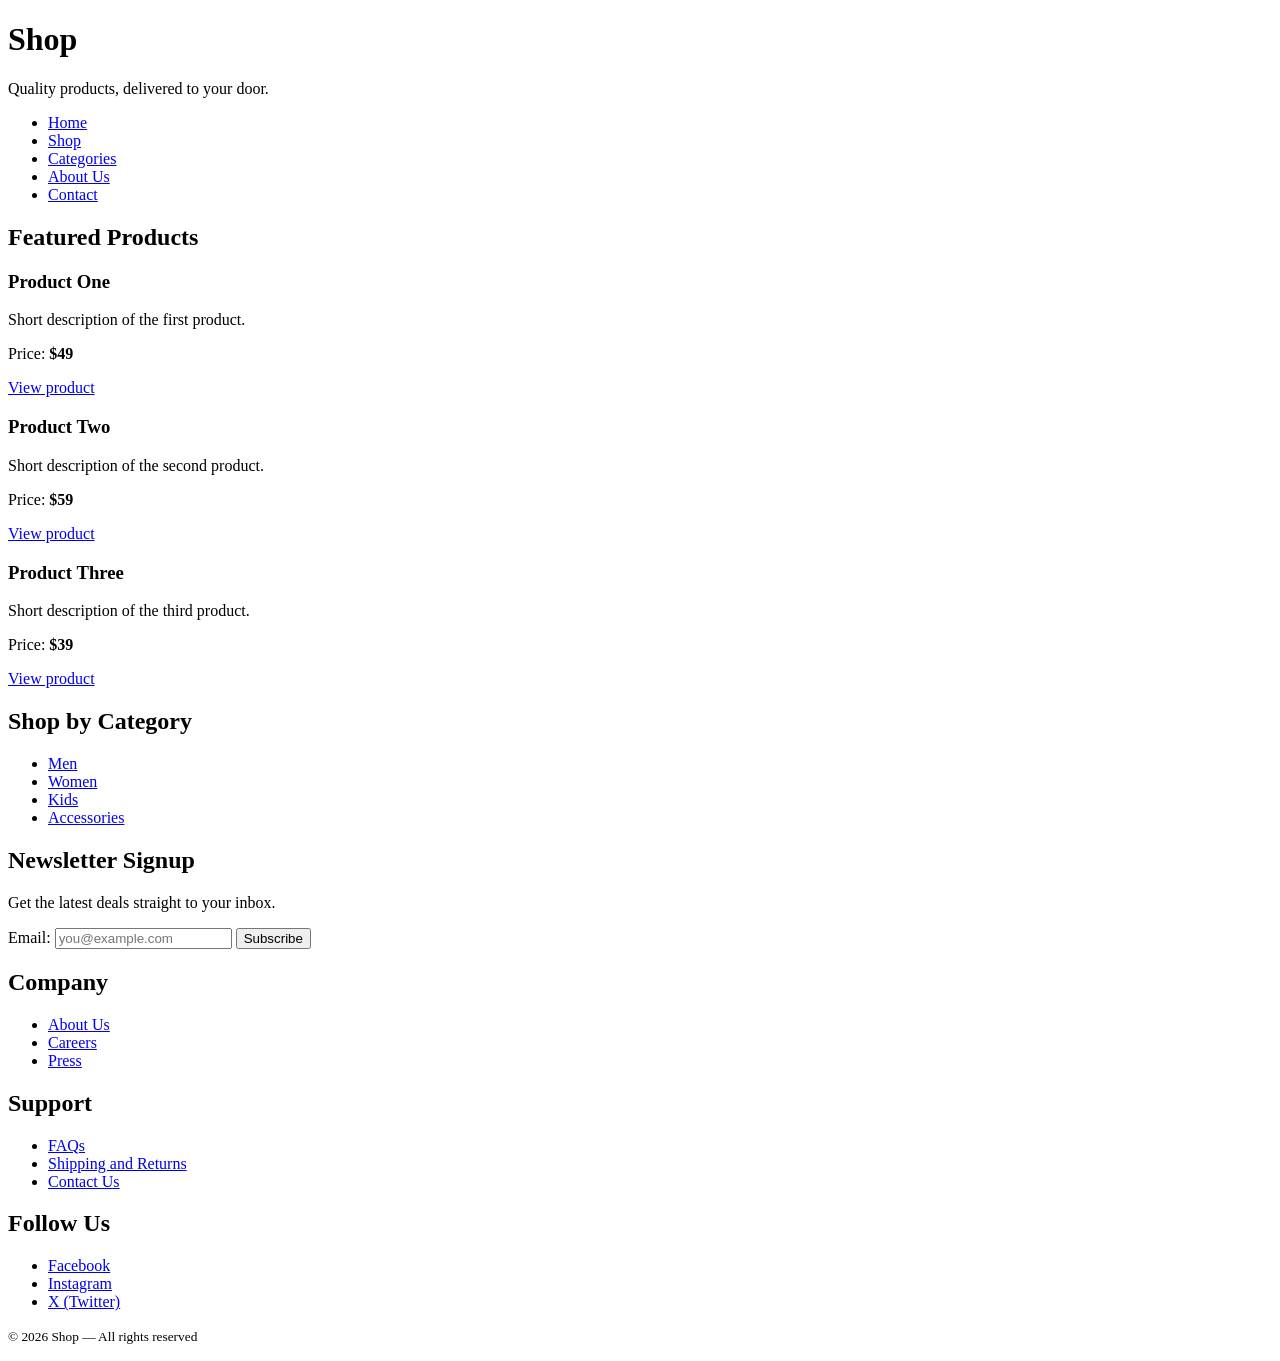
==== lab task 1/index.html @ 151596ad "Add files via upload" ====
<!DOCTYPE html>
<html lang="en">
<head>
  <meta charset="UTF-8">
  <meta name="viewport" content="width=device-width, initial-scale=1.0">
  <title>Shop</title>
</head>
<body>

  <header>
    <h1>Shop</h1>
    <p>Quality products, delivered to your door.</p>

    <nav>
      <ul>
        <li><a href="index.html">Home</a></li>
        <li><a href="products.html">Shop</a></li>
        <li><a href="categories.html">Categories</a></li>
        <li><a href="about.html">About Us</a></li>
        <li><a href="pages/contact.html">Contact</a></li>
      </ul>
    </nav>
  </header>


  <main>

    <section>
      <h2>Featured Products</h2>

      <article>
        <h3>Product One</h3>
        <p>Short description of the first product.</p>
        <p>Price: <strong>$49</strong></p>
        <a href="product.html">View product</a>
      </article>

      <article>
        <h3>Product Two</h3>
        <p>Short description of the second product.</p>
        <p>Price: <strong>$59</strong></p>
        <a href="product.html">View product</a>
      </article>

      <article>
        <h3>Product Three</h3>
        <p>Short description of the third product.</p>
        <p>Price: <strong>$39</strong></p>
        <a href="product.html">View product</a>
      </article>
    </section>

    <section>
      <h2>Shop by Category</h2>
      <ul>
        <li><a href="categories.html#men">Men</a></li>
        <li><a href="categories.html#women">Women</a></li>
        <li><a href="categories.html#kids">Kids</a></li>
        <li><a href="categories.html#accessories">Accessories</a></li>
      </ul>
    </section>

    <section>
      <h2>Newsletter Signup</h2>
      <p>Get the latest deals straight to your inbox.</p>

      <form action="/subscribe" method="POST">
        <label for="email">Email:</label>
        <input type="email" class="email" name="email" placeholder="you@example.com" required>
        <button type="submit">Subscribe</button>
      </form>
    </section>

  </main>

  <footer>
    <section>
      <h2>Company</h2>
      <ul>
        <li><a href="about.html">About Us</a></li>
        <li><a href="careers.html">Careers</a></li>
        <li><a href="press.html">Press</a></li>
      </ul>
    </section>

    <section>
      <h2>Support</h2>
      <ul>
        <li><a href="faq.html">FAQs</a></li>
        <li><a href="shipping.html">Shipping and Returns</a></li>
        <li><a href="pages/contact.html">Contact Us</a></li>
      </ul>
    </section>

    <section>
      <h2>Follow Us</h2>
      <ul>
        <li><a href="https://www.facebook.com" target="_blank" rel="noopener noreferrer">Facebook</a></li>
        <li><a href="https://www.instagram.com" target="_blank" rel="noopener noreferrer">Instagram</a></li>
        <li><a href="https://x.com" target="_blank" rel="noopener noreferrer">X (Twitter)</a></li>
      </ul>
    </section>

    <p><small>&copy; 2026 Shop &mdash; All rights reserved</small></p>
  </footer>

</body>
</html>
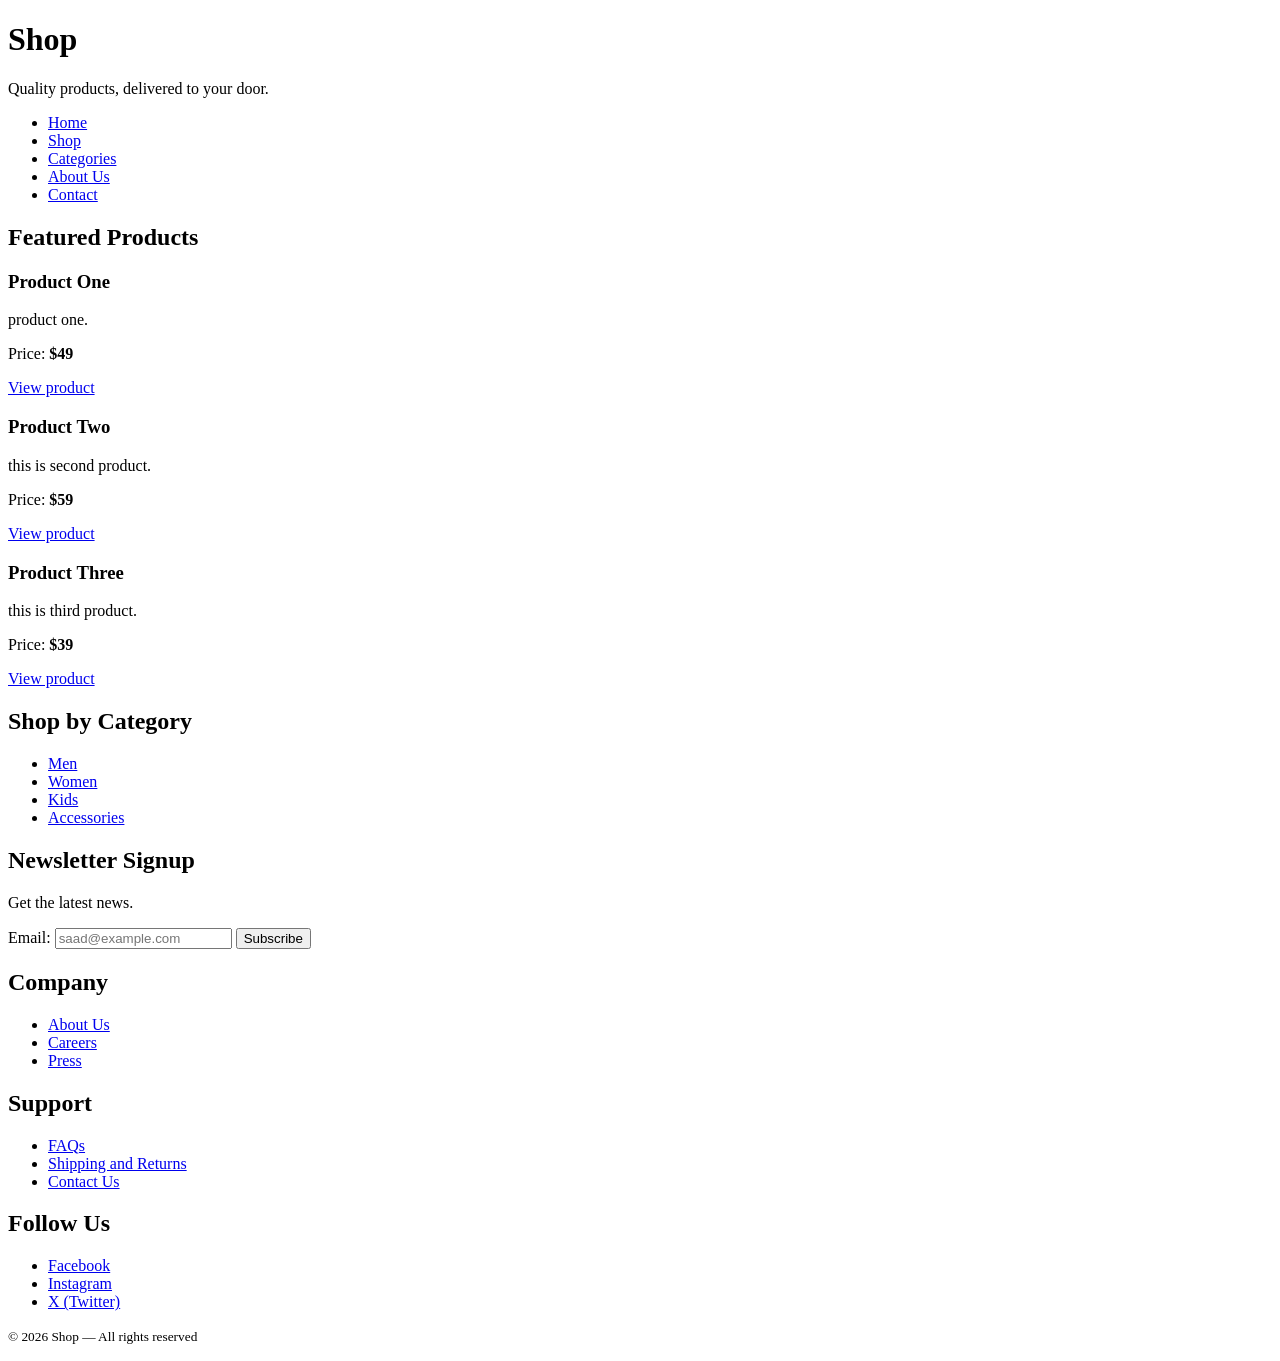
==== commit 99b6e0a9: "final" ====
--- a/lab task 1/index.html
+++ b/lab task 1/index.html
@@ -13,11 +13,11 @@
 
     <nav>
       <ul>
-        <li><a href="index.html">Home</a></li>
-        <li><a href="products.html">Shop</a></li>
-        <li><a href="categories.html">Categories</a></li>
-        <li><a href="about.html">About Us</a></li>
-        <li><a href="pages/contact.html">Contact</a></li>
+        <li><a href=#>Home</a></li>
+        <li><a href=#>Shop</a></li>
+        <li><a href=#>Categories</a></li>
+        <li><a href=#>About Us</a></li>
+        <li><a href=#>Contact</a></li>
       </ul>
     </nav>
   </header>
@@ -30,43 +30,43 @@
 
       <article>
         <h3>Product One</h3>
-        <p>Short description of the first product.</p>
+        <p>product one.</p>
         <p>Price: <strong>$49</strong></p>
-        <a href="product.html">View product</a>
+        <a href=#>View product</a>
       </article>
 
       <article>
         <h3>Product Two</h3>
-        <p>Short description of the second product.</p>
+        <p>this is second product.</p>
         <p>Price: <strong>$59</strong></p>
-        <a href="product.html">View product</a>
+        <a href=#>View product</a>
       </article>
 
       <article>
         <h3>Product Three</h3>
-        <p>Short description of the third product.</p>
+        <p>this is third product.</p>
         <p>Price: <strong>$39</strong></p>
-        <a href="product.html">View product</a>
+        <a href=#>View product</a>
       </article>
     </section>
 
     <section>
       <h2>Shop by Category</h2>
       <ul>
-        <li><a href="categories.html#men">Men</a></li>
-        <li><a href="categories.html#women">Women</a></li>
-        <li><a href="categories.html#kids">Kids</a></li>
-        <li><a href="categories.html#accessories">Accessories</a></li>
+        <li><a href=#>Men</a></li>
+        <li><a href=#>Women</a></li>
+        <li><a href=#>Kids</a></li>
+        <li><a href=#>Accessories</a></li>
       </ul>
     </section>
 
     <section>
       <h2>Newsletter Signup</h2>
-      <p>Get the latest deals straight to your inbox.</p>
+      <p>Get the latest news.</p>
 
       <form action="/subscribe" method="POST">
         <label for="email">Email:</label>
-        <input type="email" class="email" name="email" placeholder="you@example.com" required>
+        <input type="email" class="email" name="email" placeholder="saad@example.com" required>
         <button type="submit">Subscribe</button>
       </form>
     </section>
@@ -77,18 +77,18 @@
     <section>
       <h2>Company</h2>
       <ul>
-        <li><a href="about.html">About Us</a></li>
-        <li><a href="careers.html">Careers</a></li>
-        <li><a href="press.html">Press</a></li>
+        <li><a href=#>About Us</a></li>
+        <li><a href=#>Careers</a></li>
+        <li><a href=#>Press</a></li>
       </ul>
     </section>
 
     <section>
       <h2>Support</h2>
       <ul>
-        <li><a href="faq.html">FAQs</a></li>
-        <li><a href="shipping.html">Shipping and Returns</a></li>
-        <li><a href="pages/contact.html">Contact Us</a></li>
+        <li><a href=#>FAQs</a></li>
+        <li><a href=#>Shipping and Returns</a></li>
+        <li><a href=#>Contact Us</a></li>
       </ul>
     </section>
 
